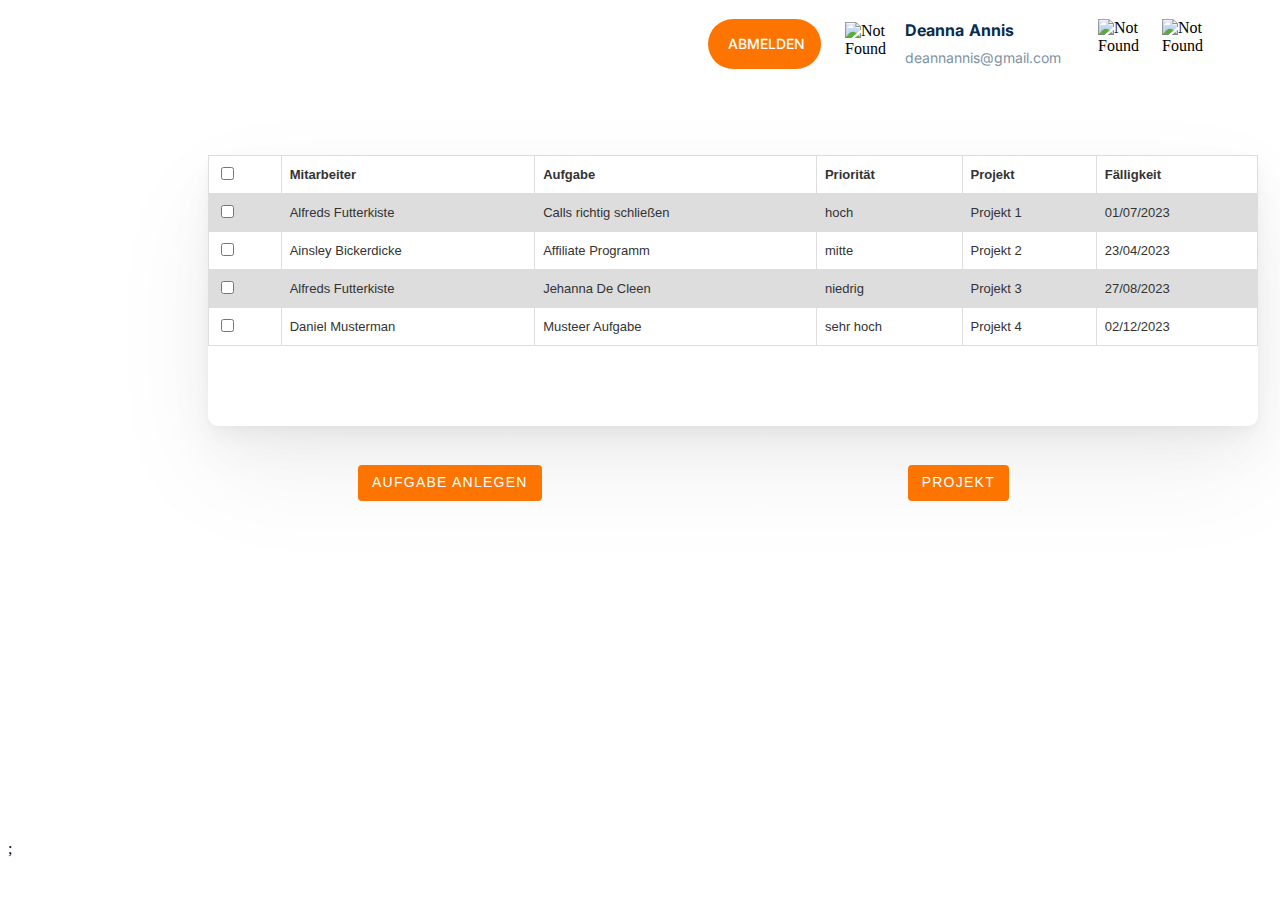
==== src/aufgaben.html @ 5e84ed33 "init commit" ====
<!DOCTYPE html>
<html>
  <head>
    <title>Aufgaben</title>
    <meta charset="utf-8" />
    <link rel="stylesheet" href=".\style\aufgaben.css" />
  </head>

  <body>
    <div class="macbook-air-4 clip-contents">
      <div class="group-577">
        <a class="add-new" href="login.html">
          <p class="button">ABMELDEN</p>
        </a>
        <div class="frame-6">
          <div class="customer-1 clip-contents">
            <div class="customer">
              <img
                src="https://firebasestorage.googleapis.com/v0/b/unify-v3-copy.appspot.com/o/emx5qu9w5vw-I54%3A639%3B54%3A571?alt=media&token=d732d9fd-77d9-458f-a1b6-948c234f8340"
                alt="Not Found" class="avatar" />
              <div class="details">
                <div class="name">
                  <p class="first-name">Deanna</p>
                  <p class="last-name">Annis</p>
                </div>
                <p class="email">deannannis@gmail.com</p>
              </div>
            </div>
            <img
              src="https://firebasestorage.googleapis.com/v0/b/unify-v3-copy.appspot.com/o/emx5qu9w5vw-I54%3A639%3B54%3A578?alt=media&token=cc19fd3d-888e-4442-8210-9c30d96ddc1e"
              alt="Not Found" class="edit" />
          </div>
          <img
            src="https://firebasestorage.googleapis.com/v0/b/unify-v3-copy.appspot.com/o/emx5qu9w5vw-54%3A640?alt=media&token=ed44b503-f584-4383-bee1-06787354698c"
            alt="Not Found" class="button-1" />
        </div>
      </div>
      <div class="divcom">
        <table>
          <tr>
            <th><input type="checkbox"/></th>
            <th>Mitarbeiter</th>
            <th>Aufgabe</th>
            <th>Priorität</th>
            <th>Projekt</th>
            <th>Fälligkeit</th>
          </tr>
          <tr>
            <td><input type="checkbox"/></td>
            <td>Alfreds Futterkiste</td>
            <td>Calls richtig schließen</td>
            <td>hoch</td>
            <td>Projekt 1</td>
            <td>01/07/2023</td>
          </tr>
          <tr>
            <td><input type="checkbox"/></td>
            <td>Ainsley Bickerdicke</td>
            <td>Affiliate Programm</td>
            <td>mitte</td>
            <td>Projekt 2</td>
            <td>23/04/2023</td>
          </tr>
          <tr>
            <td><input type="checkbox"/></td>
            <td>Alfreds Futterkiste</td>
            <td>Jehanna De Cleen</td>
            <td>niedrig</td>
            <td>Projekt 3</td>
            <td>27/08/2023</td>
          </tr>
          <tr>
            <td><input type="checkbox"/></td>
            <td>Daniel Musterman</td>
            <td>Musteer Aufgabe</td>
            <td>sehr hoch</td>
            <td>Projekt 4</td>
            <td>02/12/2023</td>
          </tr>
        </table>
      </div>
      <div class="aufgabe-projekt">
        <a class="aufgabe" href="neueAufgaben.html">Aufgabe anlegen</a>
        <a class="projekt" href="projekte.html">Projekt</a>
      </div>  
    </div>
  </body>
</html>
;
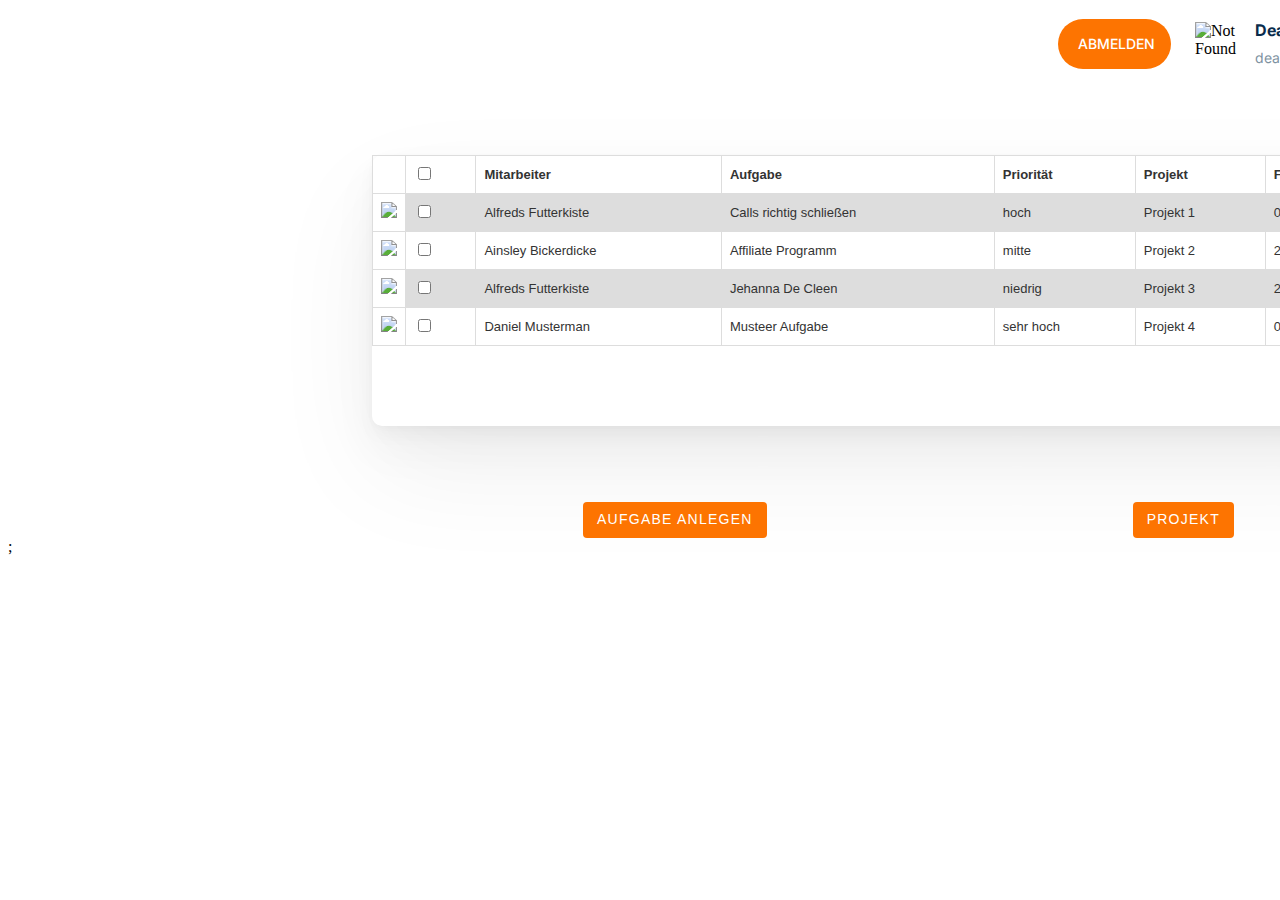
==== commit 5d9066e5: "finished Project" ====
--- a/src/aufgaben.html
+++ b/src/aufgaben.html
@@ -17,7 +17,9 @@
             <div class="customer">
               <img
                 src="https://firebasestorage.googleapis.com/v0/b/unify-v3-copy.appspot.com/o/emx5qu9w5vw-I54%3A639%3B54%3A571?alt=media&token=d732d9fd-77d9-458f-a1b6-948c234f8340"
-                alt="Not Found" class="avatar" />
+                alt="Not Found"
+                class="avatar"
+              />
               <div class="details">
                 <div class="name">
                   <p class="first-name">Deanna</p>
@@ -28,17 +30,22 @@
             </div>
             <img
               src="https://firebasestorage.googleapis.com/v0/b/unify-v3-copy.appspot.com/o/emx5qu9w5vw-I54%3A639%3B54%3A578?alt=media&token=cc19fd3d-888e-4442-8210-9c30d96ddc1e"
-              alt="Not Found" class="edit" />
+              alt="Not Found"
+              class="edit"
+            />
           </div>
           <img
             src="https://firebasestorage.googleapis.com/v0/b/unify-v3-copy.appspot.com/o/emx5qu9w5vw-54%3A640?alt=media&token=ed44b503-f584-4383-bee1-06787354698c"
-            alt="Not Found" class="button-1" />
+            alt="Not Found"
+            class="button-1"
+          />
         </div>
       </div>
       <div class="divcom">
         <table>
           <tr>
-            <th><input type="checkbox"/></th>
+            <th class="th-bearbeiten"></th>
+            <th><input type="checkbox" /></th>
             <th>Mitarbeiter</th>
             <th>Aufgabe</th>
             <th>Priorität</th>
@@ -46,7 +53,14 @@
             <th>Fälligkeit</th>
           </tr>
           <tr>
-            <td><input type="checkbox"/></td>
+            <td style="background-color: white; cursor: pointer">
+              <img
+                loading="lazy"
+                src="https://cdn.builder.io/api/v1/image/assets/TEMP/b7d7e814ec2ca16a407ee37901823e8bee763186cf890b293ccdfd78374d1f5d?"
+                class="img"
+              />
+            </td>
+            <td><input type="checkbox" /></td>
             <td>Alfreds Futterkiste</td>
             <td>Calls richtig schließen</td>
             <td>hoch</td>
@@ -54,7 +68,14 @@
             <td>01/07/2023</td>
           </tr>
           <tr>
-            <td><input type="checkbox"/></td>
+            <td style="cursor: pointer">
+              <img
+                loading="lazy"
+                src="https://cdn.builder.io/api/v1/image/assets/TEMP/b7d7e814ec2ca16a407ee37901823e8bee763186cf890b293ccdfd78374d1f5d?"
+                class="img"
+              />
+            </td>
+            <td><input type="checkbox" /></td>
             <td>Ainsley Bickerdicke</td>
             <td>Affiliate Programm</td>
             <td>mitte</td>
@@ -62,7 +83,14 @@
             <td>23/04/2023</td>
           </tr>
           <tr>
-            <td><input type="checkbox"/></td>
+            <td style="background-color: white; cursor: pointer">
+              <img
+                loading="lazy"
+                src="https://cdn.builder.io/api/v1/image/assets/TEMP/b7d7e814ec2ca16a407ee37901823e8bee763186cf890b293ccdfd78374d1f5d?"
+                class="img"
+              />
+            </td>
+            <td><input type="checkbox" /></td>
             <td>Alfreds Futterkiste</td>
             <td>Jehanna De Cleen</td>
             <td>niedrig</td>
@@ -70,7 +98,14 @@
             <td>27/08/2023</td>
           </tr>
           <tr>
-            <td><input type="checkbox"/></td>
+            <td style="cursor: pointer">
+              <img
+                loading="lazy"
+                src="https://cdn.builder.io/api/v1/image/assets/TEMP/b7d7e814ec2ca16a407ee37901823e8bee763186cf890b293ccdfd78374d1f5d?"
+                class="img"
+              />
+            </td>
+            <td><input type="checkbox" /></td>
             <td>Daniel Musterman</td>
             <td>Musteer Aufgabe</td>
             <td>sehr hoch</td>
@@ -82,7 +117,7 @@
       <div class="aufgabe-projekt">
         <a class="aufgabe" href="neueAufgaben.html">Aufgabe anlegen</a>
         <a class="projekt" href="projekte.html">Projekt</a>
-      </div>  
+      </div>
     </div>
   </body>
 </html>
